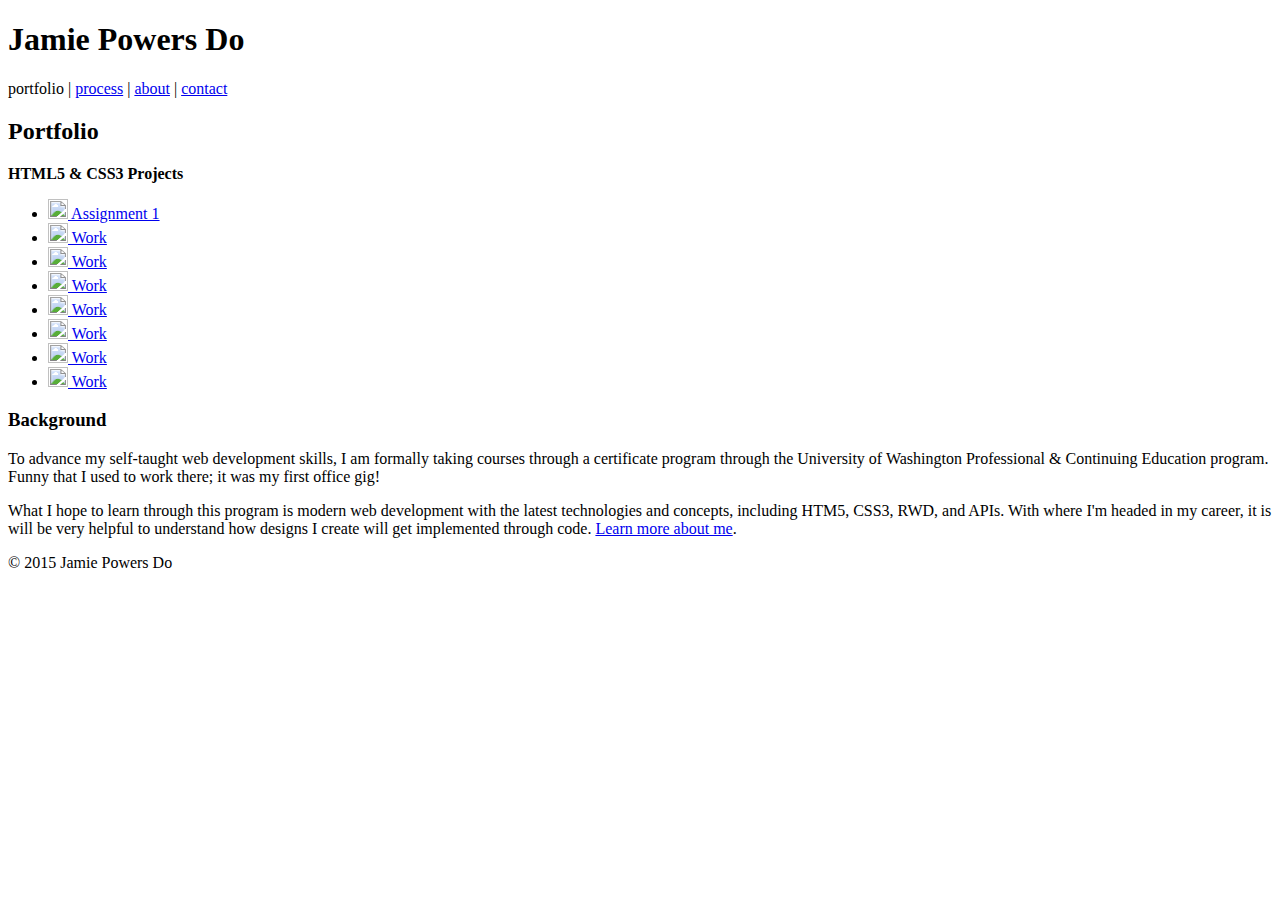
==== index.html @ d76c74a5 "Updated bunch of files" ====
<!DOCTYPE html>
<html>
  <head>
    <meta charset="utf-8">
    <title>Portfolio | Jamie Powers Do</title>
  </head>

  <body>

    <header>
      <!-- header -->
      <!-- As done in class for week 2, is it preferred that comments are provided right after the open parent tag for which it relates? -->
      <h1>Jamie Powers Do</h1>
      <nav>
        portfolio | 
        <a href="#">process</a> | 
        <a href="../portfolio/about/index.html">about</a> |
        <a href="#">contact</a>
      </nav>
    </header>
    
    
    <article>
      <!-- content -->
      <h2>Portfolio</h2>
      
      <p><strong>HTML5 &amp; CSS3 Projects</strong></p>
      
      <ul>
        <li><a href="../SemanticTags/manytags.html"><img src="../portfolio/images/jade-dot.png" width="20" height="20"> Assignment 1</a></li>
        <li><a href="#"><img src="../portfolio/images/jade-dot.png" width="20" height="20"> Work</a></li>
        <li><a href="#"><img src="../portfolio/images/jade-dot.png" width="20" height="20"> Work</a></li>
        <li><a href="#"><img src="../portfolio/images/jade-dot.png" width="20" height="20"> Work</a></li>
        <li><a href="#"><img src="../portfolio/images/jade-dot.png" width="20" height="20"> Work</a></li>
        <li><a href="#"><img src="../portfolio/images/jade-dot.png" width="20" height="20"> Work</a></li>
        <li><a href="#"><img src="../portfolio/images/jade-dot.png" width="20" height="20"> Work</a></li>
        <li><a href="#"><img src="../portfolio/images/jade-dot.png" width="20" height="20"> Work</a></li>
      </ul>
      
      
    </article>
    
    
    <aside>
      <!-- aside -->
      <h3>Background</h3>
      <p>To advance my self-taught web development skills, I am formally taking courses through a certificate program through the University of Washington Professional &amp; Continuing Education program.  Funny that I used to work there; it was my first office gig!</p>
      <p>What I hope to learn through this program is modern web development with the latest technologies and concepts, including HTM5, CSS3, RWD, and APIs. With where I'm headed in my career, it is will be very helpful to understand how designs I create will get implemented through code.  <a href="../portfolio/about/index.html">Learn more about me</a>.</p>
    </aside>
    
    
    <footer>
      <!-- copyright info, secondary navigation -->
      <p>&copy; 2015 Jamie Powers Do</p>
    </footer>
    
  </body>

</html>
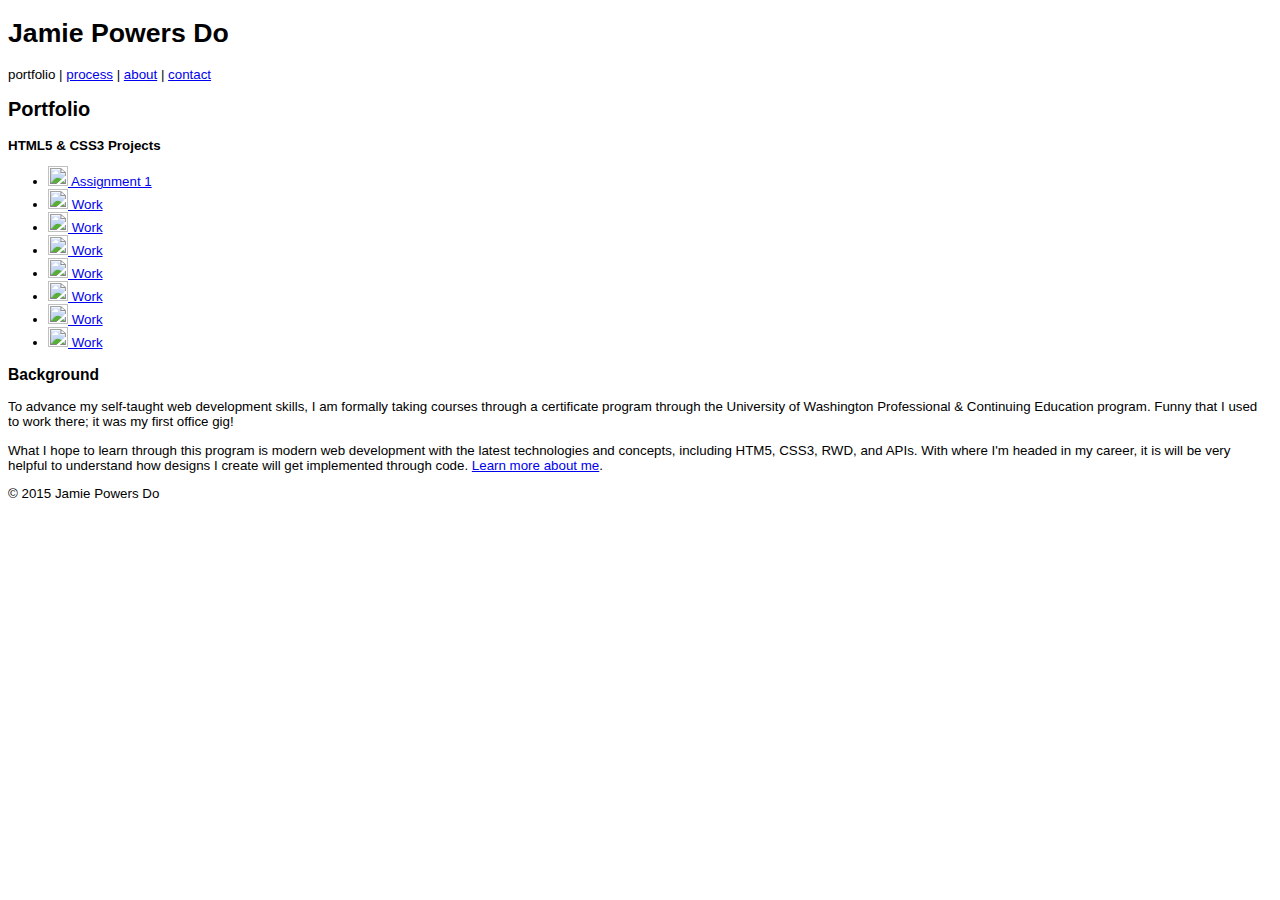
==== commit 7f15d632: "Added initial stylesheet" ====
--- a/index.html
+++ b/index.html
@@ -1,59 +1,61 @@
 <!DOCTYPE html>
 <html>
-  <head>
-    <meta charset="utf-8">
-    <title>Portfolio | Jamie Powers Do</title>
-  </head>
+<head>
+  <meta charset="utf-8">
+  <title>Portfolio | Jamie Powers Do</title>
+  <link rel="stylesheet" type="text/css" href="styles/first-stylesheet.css">
+</head>
 
-  <body>
+<body>
 
-    <header>
-      <!-- header -->
-      <!-- As done in class for week 2, is it preferred that comments are provided right after the open parent tag for which it relates? -->
-      <h1>Jamie Powers Do</h1>
-      <nav>
-        portfolio | 
-        <a href="#">process</a> | 
-        <a href="../portfolio/about/index.html">about</a> |
-        <a href="#">contact</a>
-      </nav>
-    </header>
-    
-    
-    <article>
-      <!-- content -->
-      <h2>Portfolio</h2>
-      
-      <p><strong>HTML5 &amp; CSS3 Projects</strong></p>
-      
-      <ul>
-        <li><a href="../SemanticTags/manytags.html"><img src="../portfolio/images/jade-dot.png" width="20" height="20"> Assignment 1</a></li>
-        <li><a href="#"><img src="../portfolio/images/jade-dot.png" width="20" height="20"> Work</a></li>
-        <li><a href="#"><img src="../portfolio/images/jade-dot.png" width="20" height="20"> Work</a></li>
-        <li><a href="#"><img src="../portfolio/images/jade-dot.png" width="20" height="20"> Work</a></li>
-        <li><a href="#"><img src="../portfolio/images/jade-dot.png" width="20" height="20"> Work</a></li>
-        <li><a href="#"><img src="../portfolio/images/jade-dot.png" width="20" height="20"> Work</a></li>
-        <li><a href="#"><img src="../portfolio/images/jade-dot.png" width="20" height="20"> Work</a></li>
-        <li><a href="#"><img src="../portfolio/images/jade-dot.png" width="20" height="20"> Work</a></li>
-      </ul>
-      
-      
-    </article>
-    
-    
-    <aside>
-      <!-- aside -->
-      <h3>Background</h3>
-      <p>To advance my self-taught web development skills, I am formally taking courses through a certificate program through the University of Washington Professional &amp; Continuing Education program.  Funny that I used to work there; it was my first office gig!</p>
-      <p>What I hope to learn through this program is modern web development with the latest technologies and concepts, including HTM5, CSS3, RWD, and APIs. With where I'm headed in my career, it is will be very helpful to understand how designs I create will get implemented through code.  <a href="../portfolio/about/index.html">Learn more about me</a>.</p>
-    </aside>
-    
-    
-    <footer>
-      <!-- copyright info, secondary navigation -->
-      <p>&copy; 2015 Jamie Powers Do</p>
-    </footer>
-    
-  </body>
+  <header>
+    <!-- header -->
+    <!-- As done in class for week 2, is it preferred that comments are provided right after the open parent tag for which it relates? -->
+    <h1>Jamie Powers Do</h1>
+    <nav>
+      portfolio | 
+      <a href="#">process</a> | 
+      <a href="../portfolio/about.html">about</a> |
+      <a href="#">contact</a>
+    </nav>
+  </header>
+
+
+  <article>
+    <!-- content -->
+    <h2>Portfolio</h2>
+
+    <p><strong>HTML5 &amp; CSS3 Projects</strong></p>
+
+    <ul>
+      <!-- 10/25: move image sizing into CSS -->
+      <li><a href="../SemanticTags/manytags.html"><img src="../portfolio/images/jade-dot.png" width="20" height="20"> Assignment 1</a></li>
+      <li><a href="#"><img src="../portfolio/images/jade-dot.png" width="20" height="20"> Work</a></li>
+      <li><a href="#"><img src="../portfolio/images/jade-dot.png" width="20" height="20"> Work</a></li>
+      <li><a href="#"><img src="../portfolio/images/jade-dot.png" width="20" height="20"> Work</a></li>
+      <li><a href="#"><img src="../portfolio/images/jade-dot.png" width="20" height="20"> Work</a></li>
+      <li><a href="#"><img src="../portfolio/images/jade-dot.png" width="20" height="20"> Work</a></li>
+      <li><a href="#"><img src="../portfolio/images/jade-dot.png" width="20" height="20"> Work</a></li>
+      <li><a href="#"><img src="../portfolio/images/jade-dot.png" width="20" height="20"> Work</a></li>
+    </ul>
+
+
+  </article>
+
+
+  <aside>
+    <!-- aside -->
+    <h3>Background</h3>
+    <p>To advance my self-taught web development skills, I am formally taking courses through a certificate program through the University of Washington Professional &amp; Continuing Education program.  Funny that I used to work there; it was my first office gig!</p>
+    <p>What I hope to learn through this program is modern web development with the latest technologies and concepts, including HTM5, CSS3, RWD, and APIs. With where I'm headed in my career, it is will be very helpful to understand how designs I create will get implemented through code.  <a href="../portfolio/about.html">Learn more about me</a>.</p>
+  </aside>
+
+
+  <footer>
+    <!-- copyright info, secondary navigation -->
+    <p>&copy; 2015 Jamie Powers Do</p>
+  </footer>
+
+</body>
 
 </html>--- a/styles/first-stylesheet.css
+++ b/styles/first-stylesheet.css
@@ -0,0 +1,7 @@
+/* Jamie Do's week 3, assignment 3 style sheet */
+/* Requirement:  50+ lines of code */
+
+body {
+  font-family: "Segoe UI", sans-serif;
+  font-size: 10pt;
+}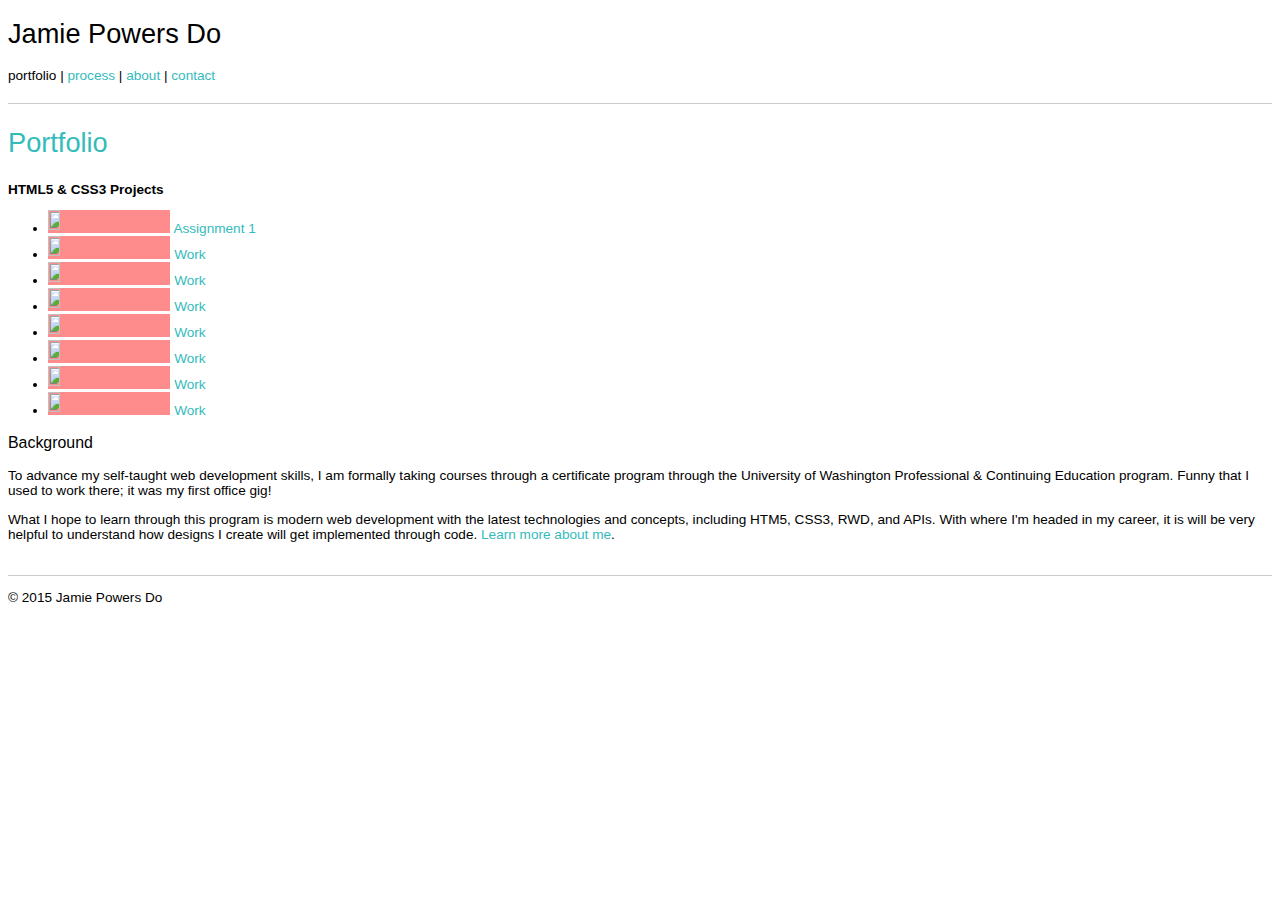
==== commit 70759917: "Changed every file, more CSS, minor HTML layout structure updates" ====
--- a/index.html
+++ b/index.html
@@ -9,34 +9,35 @@
 <body>
 
   <header>
-    <!-- header -->
-    <!-- As done in class for week 2, is it preferred that comments are provided right after the open parent tag for which it relates? -->
+    <!-- Header -->
     <h1>Jamie Powers Do</h1>
-    <nav>
-      portfolio | 
-      <a href="#">process</a> | 
-      <a href="../portfolio/about.html">about</a> |
-      <a href="#">contact</a>
+    <nav class="lowercase">
+      Portfolio | 
+      <a href="#">Process</a> | 
+      <a href="../portfolio/about.html">About</a> |
+      <a href="../portfolio/contact.html">Contact</a>
     </nav>
   </header>
+  
+  
+  <div class="divider"></div>
 
 
-  <article>
-    <!-- content -->
+  <article class="thumbnail">
+    <!-- Portfolio content -->
     <h2>Portfolio</h2>
 
     <p><strong>HTML5 &amp; CSS3 Projects</strong></p>
 
     <ul>
-      <!-- 10/25: move image sizing into CSS -->
-      <li><a href="../SemanticTags/manytags.html"><img src="../portfolio/images/jade-dot.png" width="20" height="20"> Assignment 1</a></li>
-      <li><a href="#"><img src="../portfolio/images/jade-dot.png" width="20" height="20"> Work</a></li>
-      <li><a href="#"><img src="../portfolio/images/jade-dot.png" width="20" height="20"> Work</a></li>
-      <li><a href="#"><img src="../portfolio/images/jade-dot.png" width="20" height="20"> Work</a></li>
-      <li><a href="#"><img src="../portfolio/images/jade-dot.png" width="20" height="20"> Work</a></li>
-      <li><a href="#"><img src="../portfolio/images/jade-dot.png" width="20" height="20"> Work</a></li>
-      <li><a href="#"><img src="../portfolio/images/jade-dot.png" width="20" height="20"> Work</a></li>
-      <li><a href="#"><img src="../portfolio/images/jade-dot.png" width="20" height="20"> Work</a></li>
+      <li><a href="../SemanticTags/manytags.html"><img src="../portfolio/images/jade-dot.png"> Assignment 1</a></li>
+      <li><a href="#"><img src="../portfolio/images/jade-dot.png"> Work</a></li>
+      <li><a href="#"><img src="../portfolio/images/jade-dot.png"> Work</a></li>
+      <li><a href="#"><img src="../portfolio/images/jade-dot.png"> Work</a></li>
+      <li><a href="#"><img src="../portfolio/images/jade-dot.png"> Work</a></li>
+      <li><a href="#"><img src="../portfolio/images/jade-dot.png"> Work</a></li>
+      <li><a href="#"><img src="../portfolio/images/jade-dot.png"> Work</a></li>
+      <li><a href="#"><img src="../portfolio/images/jade-dot.png"> Work</a></li>
     </ul>
 
 
@@ -44,15 +45,18 @@
 
 
   <aside>
-    <!-- aside -->
+    <!-- Aside with supplementary content -->
     <h3>Background</h3>
     <p>To advance my self-taught web development skills, I am formally taking courses through a certificate program through the University of Washington Professional &amp; Continuing Education program.  Funny that I used to work there; it was my first office gig!</p>
     <p>What I hope to learn through this program is modern web development with the latest technologies and concepts, including HTM5, CSS3, RWD, and APIs. With where I'm headed in my career, it is will be very helpful to understand how designs I create will get implemented through code.  <a href="../portfolio/about.html">Learn more about me</a>.</p>
   </aside>
+  
+  
+  <div class="divider"></div>
 
 
   <footer>
-    <!-- copyright info, secondary navigation -->
+    <!-- Footer -->
     <p>&copy; 2015 Jamie Powers Do</p>
   </footer>
 
--- a/styles/first-stylesheet.css
+++ b/styles/first-stylesheet.css
@@ -1,7 +1,131 @@
 /* Jamie Do's week 3, assignment 3 style sheet */
 /* Requirement:  50+ lines of code */
 
+
+/* Font - global */
+
 body {
   font-family: "Segoe UI", sans-serif;
-  font-size: 10pt;
+  font-size: .85em;
+}
+
+p, a {
+  font-size: 1em;
+}
+
+
+/* Headers - global */
+
+h1 {
+  font-family: "Segoe UI Light", sans-serif;
+  font-weight: 100;
+}
+
+h2 {
+  font-size: 2em;
+  font-weight: 100;
+  color: #33bbbb;
+}
+
+h3 {
+  font-weight: 100;
+}
+
+
+/* Hyperlinks - global */
+
+a:link {
+  color: #33bbbb;
+  text-decoration: none;
+}
+
+a:visited {
+  color: #33bbbb;
+  text-decoration: none;
+}
+
+a:active {
+  color: #88dddd;
+  text-decoration: none;
+}
+
+a:hover {
+  text-decoration: underline;
+}
+
+
+/* Reusable Styling */
+
+.lowercase {
+  text-transform: lowercase;
+}
+
+.uppercase {
+  text-transform: uppercase;
+}
+
+.capitalize {
+  text-transform: capitalize;
+}
+
+
+/* Special Styling */
+
+nav a:link, a:visited, a:active {
+  text-decoration: none;
+}
+
+nav a:hover {
+  text-decoration: none;
+}
+
+.divider {
+  padding-top: 20px;
+  border-bottom: 1px solid #cccccc;
+}
+
+.thumbnail img {
+  /* Resize img tags in "thumbnail" class */
+  width: 10%;
+  height: 10%;
+  background: rgba(255, 0, 0, 0.45);
+  overflow: hidden;
+}
+
+.thumbnail img:hover{
+  /*background-color: #0000ff;*/
+  opacity: .5;
+  filter: alpha(opacity=50); /* For IE8 and? earlier */
+}
+
+
+/* CSS3 For Funsies */
+
+#animated-div {
+    width: 100px;
+    height: 100px;
+    background-color: red;
+    position: relative;
+    -webkit-animation-name: example; /* Chrome, Safari, Opera */
+    -webkit-animation-duration: 4s; /* Chrome, Safari, Opera */
+    animation-name: example;
+    animation-duration: 4s;
+}
+
+/* Chrome, Safari, Opera */
+@-webkit-keyframes example {
+    0%   {background-color:red; left:0px; top:0px;}
+    25%  {background-color:yellow; left:200px; top:0px;}
+    50%  {background-color:blue; left:200px; top:200px;}
+    75%  {background-color:green; left:0px; top:200px;}
+    100% {background-color:red; left:0px; top:0px;}
+}
+
+/* Standard syntax */
+@keyframes example {
+    0%   {background-color:red; left:0px; top:0px;}
+    25%  {background-color:yellow; left:200px; top:0px;}
+    50%  {background-color:blue; left:200px; top:200px;}
+    75%  {background-color:green; left:0px; top:200px;}
+    100% {background-color:red; left:0px; top:0px;}
 }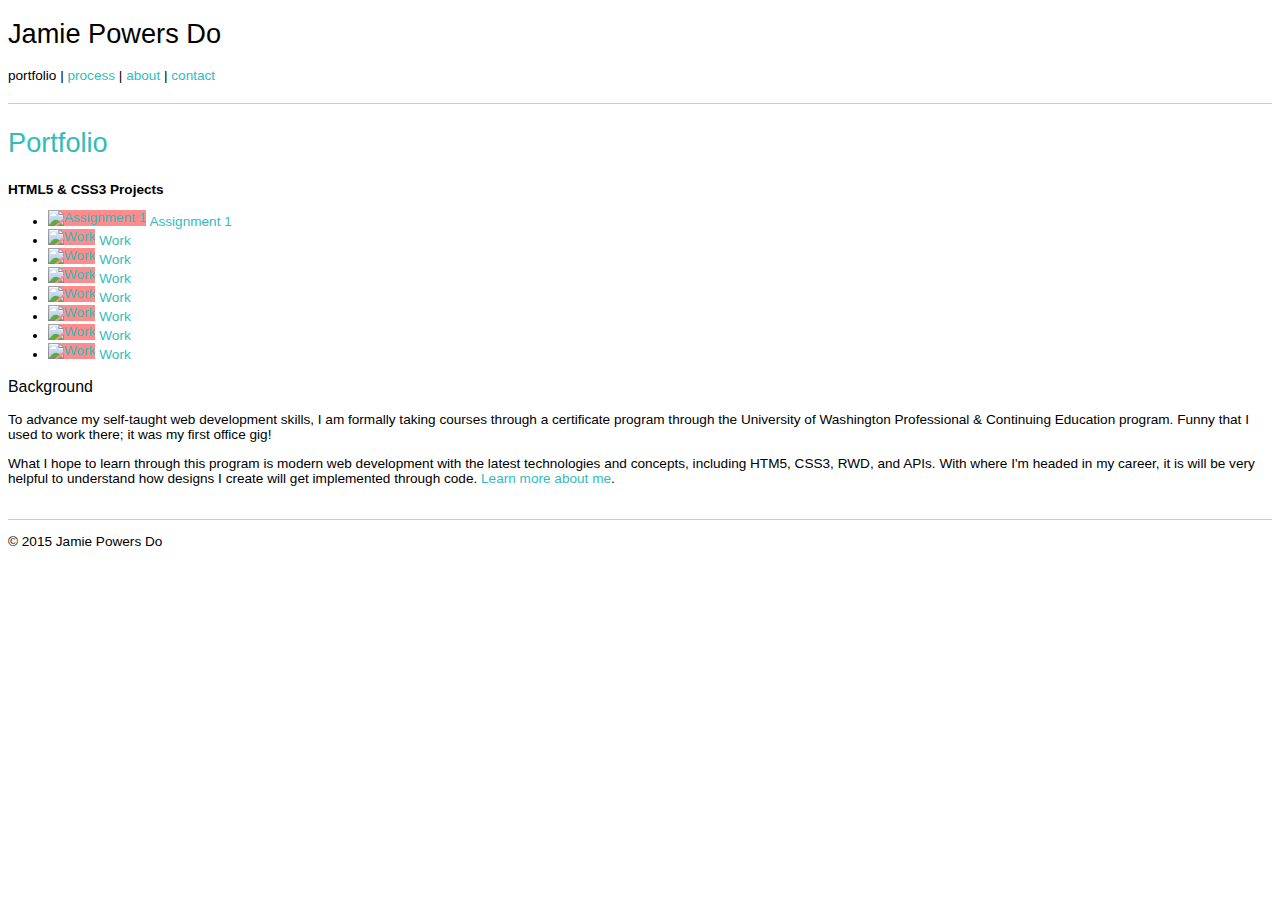
==== commit 5e02d29f: "Added alt attribute to img tags" ====
--- a/index.html
+++ b/index.html
@@ -30,14 +30,14 @@
     <p><strong>HTML5 &amp; CSS3 Projects</strong></p>
 
     <ul>
-      <li><a href="../SemanticTags/manytags.html"><img src="../portfolio/images/jade-dot.png"> Assignment 1</a></li>
-      <li><a href="#"><img src="../portfolio/images/jade-dot.png"> Work</a></li>
-      <li><a href="#"><img src="../portfolio/images/jade-dot.png"> Work</a></li>
-      <li><a href="#"><img src="../portfolio/images/jade-dot.png"> Work</a></li>
-      <li><a href="#"><img src="../portfolio/images/jade-dot.png"> Work</a></li>
-      <li><a href="#"><img src="../portfolio/images/jade-dot.png"> Work</a></li>
-      <li><a href="#"><img src="../portfolio/images/jade-dot.png"> Work</a></li>
-      <li><a href="#"><img src="../portfolio/images/jade-dot.png"> Work</a></li>
+      <li><a href="../SemanticTags/manytags.html"><img src="../portfolio/images/jade-dot.png" alt="Assignment 1"> Assignment 1</a></li>
+      <li><a href="#"><img src="../portfolio/images/jade-dot.png" alt="Work"> Work</a></li>
+      <li><a href="#"><img src="../portfolio/images/jade-dot.png" alt="Work"> Work</a></li>
+      <li><a href="#"><img src="../portfolio/images/jade-dot.png" alt="Work"> Work</a></li>
+      <li><a href="#"><img src="../portfolio/images/jade-dot.png" alt="Work"> Work</a></li>
+      <li><a href="#"><img src="../portfolio/images/jade-dot.png" alt="Work"> Work</a></li>
+      <li><a href="#"><img src="../portfolio/images/jade-dot.png" alt="Work"> Work</a></li>
+      <li><a href="#"><img src="../portfolio/images/jade-dot.png" alt="Work"> Work</a></li>
     </ul>
 
 
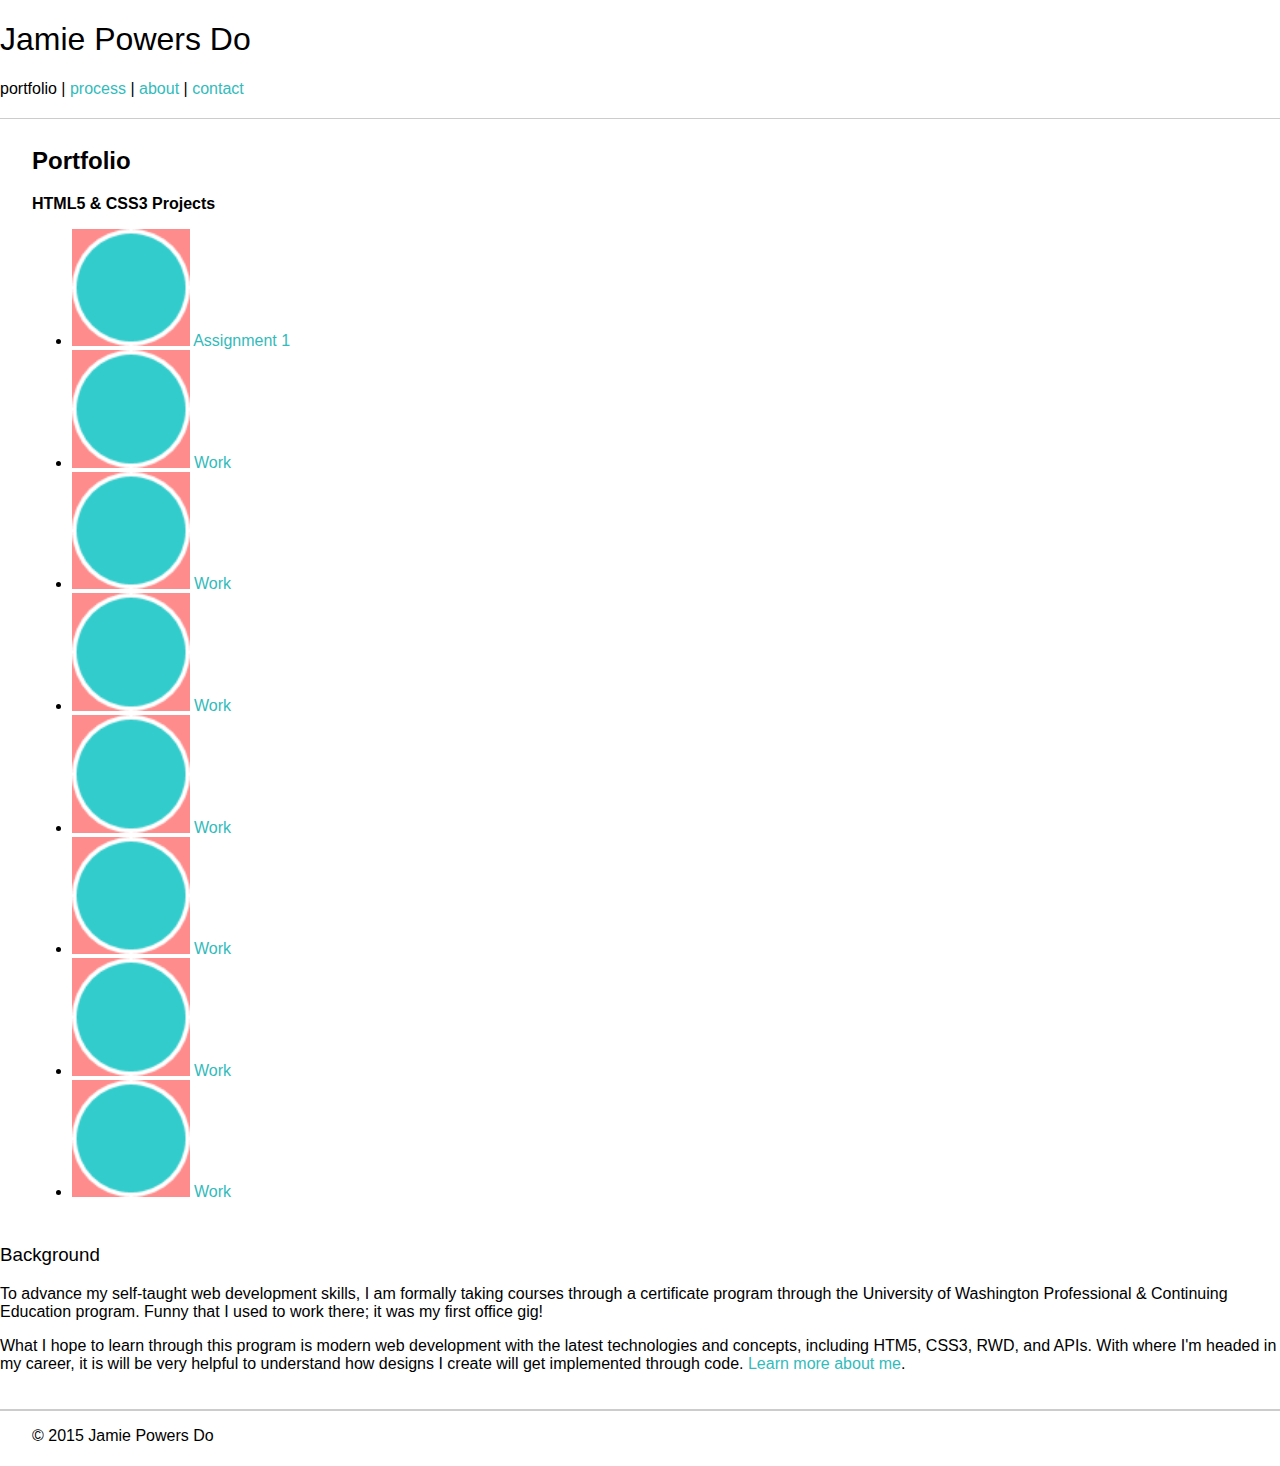
==== commit f8f30b64: "Start of styling updates" ====
--- a/index.html
+++ b/index.html
@@ -14,8 +14,8 @@
     <nav class="lowercase">
       Portfolio | 
       <a href="#">Process</a> | 
-      <a href="../portfolio/about.html">About</a> |
-      <a href="../portfolio/contact.html">Contact</a>
+      <a href="about.html">About</a> |
+      <a href="contact.html">Contact</a>
     </nav>
   </header>
   
@@ -30,14 +30,14 @@
     <p><strong>HTML5 &amp; CSS3 Projects</strong></p>
 
     <ul>
-      <li><a href="../SemanticTags/manytags.html"><img src="../portfolio/images/jade-dot.png" alt="Assignment 1"> Assignment 1</a></li>
-      <li><a href="#"><img src="../portfolio/images/jade-dot.png" alt="Work"> Work</a></li>
-      <li><a href="#"><img src="../portfolio/images/jade-dot.png" alt="Work"> Work</a></li>
-      <li><a href="#"><img src="../portfolio/images/jade-dot.png" alt="Work"> Work</a></li>
-      <li><a href="#"><img src="../portfolio/images/jade-dot.png" alt="Work"> Work</a></li>
-      <li><a href="#"><img src="../portfolio/images/jade-dot.png" alt="Work"> Work</a></li>
-      <li><a href="#"><img src="../portfolio/images/jade-dot.png" alt="Work"> Work</a></li>
-      <li><a href="#"><img src="../portfolio/images/jade-dot.png" alt="Work"> Work</a></li>
+      <li><a href="../SemanticTags/manytags.html"><img src="images/jade-dot.png" alt="Assignment 1"> Assignment 1</a></li>
+      <li><a href="#"><img src="images/jade-dot.png" alt="Work"> Work</a></li>
+      <li><a href="#"><img src="images/jade-dot.png" alt="Work"> Work</a></li>
+      <li><a href="#"><img src="images/jade-dot.png" alt="Work"> Work</a></li>
+      <li><a href="#"><img src="images/jade-dot.png" alt="Work"> Work</a></li>
+      <li><a href="#"><img src="images/jade-dot.png" alt="Work"> Work</a></li>
+      <li><a href="#"><img src="images/jade-dot.png" alt="Work"> Work</a></li>
+      <li><a href="#"><img src="images/jade-dot.png" alt="Work"> Work</a></li>
     </ul>
 
 
--- a/styles/first-stylesheet.css
+++ b/styles/first-stylesheet.css
@@ -1,38 +1,37 @@
-/* Jamie Do's week 3, assignment 3 style sheet */
-/* Requirement:  50+ lines of code */
+/* Main Stylesheet */
+/* by Jamie Powers Do */
+/* November 2015 */
 
+/* GLOBAL */
 
-/* Font - global */
+* { box-sizing: border-box; }
 
-body {
-  font-family: "Segoe UI", sans-serif;
-  font-size: .85em;
+/* FONT */
+html, body {
+  margin: 0;
+  padding: 0;
+  font-family: 'Open Sans', 'Segoe UI', sans-serif;
+  font-size: 1rem;
 }
 
 p, a {
-  font-size: 1em;
+  font-size: 1rem;
 }
 
-
-/* Headers - global */
+/* HEADERS */
 
 h1 {
-  font-family: "Segoe UI Light", sans-serif;
-  font-weight: 100;
-}
-
-h2 {
   font-size: 2em;
   font-weight: 100;
-  color: #33bbbb;
+  color: #000000;
+  /*font-family: 'Open Sans Light', 'Segoe UI Light', sans-serif;*/
 }
 
 h3 {
   font-weight: 100;
 }
 
-
-/* Hyperlinks - global */
+/* HYPERLINKS */
 
 a:link {
   color: #33bbbb;
@@ -54,7 +53,45 @@
 }
 
 
-/* Reusable Styling */
+/* NAVIGATION */
+
+.menu ul {
+  text-align: right;
+  background-color: #ddf9f9;
+  padding-bottom: .15rem;
+}
+
+.menu li {
+  display: inline-block;
+}
+
+.menu li a {
+  display: inline-block;
+  padding: .25rem 1rem;
+}
+
+/* CONTENT */
+
+article {
+  padding: .5rem 2rem;
+}
+
+/* Headers - global */
+/*h1 {
+  font-family: 'Open Sans Light', 'Segoe UI Light', sans-serif;
+  font-weight: 100;
+}*/
+
+
+/* FOOTER */
+
+footer {
+  border-top: 1px solid #cccccc;
+  padding: 0rem 2rem .3rem 2rem;
+}
+
+
+/* REUSABLE */
 
 .lowercase {
   text-transform: lowercase;
@@ -69,7 +106,7 @@
 }
 
 
-/* Special Styling */
+/* SPECIAL STYLING (local) */
 
 nav a:link, a:visited, a:active {
   text-decoration: none;
@@ -98,34 +135,9 @@
   filter: alpha(opacity=50); /* For IE8 and? earlier */
 }
 
-
-/* CSS3 For Funsies */
-
-#animated-div {
-    width: 100px;
-    height: 100px;
-    background-color: red;
-    position: relative;
-    -webkit-animation-name: example; /* Chrome, Safari, Opera */
-    -webkit-animation-duration: 4s; /* Chrome, Safari, Opera */
-    animation-name: example;
-    animation-duration: 4s;
+#portrait {
+  width: 15%;
+  height: 15%;
+  float: right;
+  margin: 0px 0px 15px 15px;
 }
-
-/* Chrome, Safari, Opera */
-@-webkit-keyframes example {
-    0%   {background-color:red; left:0px; top:0px;}
-    25%  {background-color:yellow; left:200px; top:0px;}
-    50%  {background-color:blue; left:200px; top:200px;}
-    75%  {background-color:green; left:0px; top:200px;}
-    100% {background-color:red; left:0px; top:0px;}
-}
-
-/* Standard syntax */
-@keyframes example {
-    0%   {background-color:red; left:0px; top:0px;}
-    25%  {background-color:yellow; left:200px; top:0px;}
-    50%  {background-color:blue; left:200px; top:200px;}
-    75%  {background-color:green; left:0px; top:200px;}
-    100% {background-color:red; left:0px; top:0px;}
-}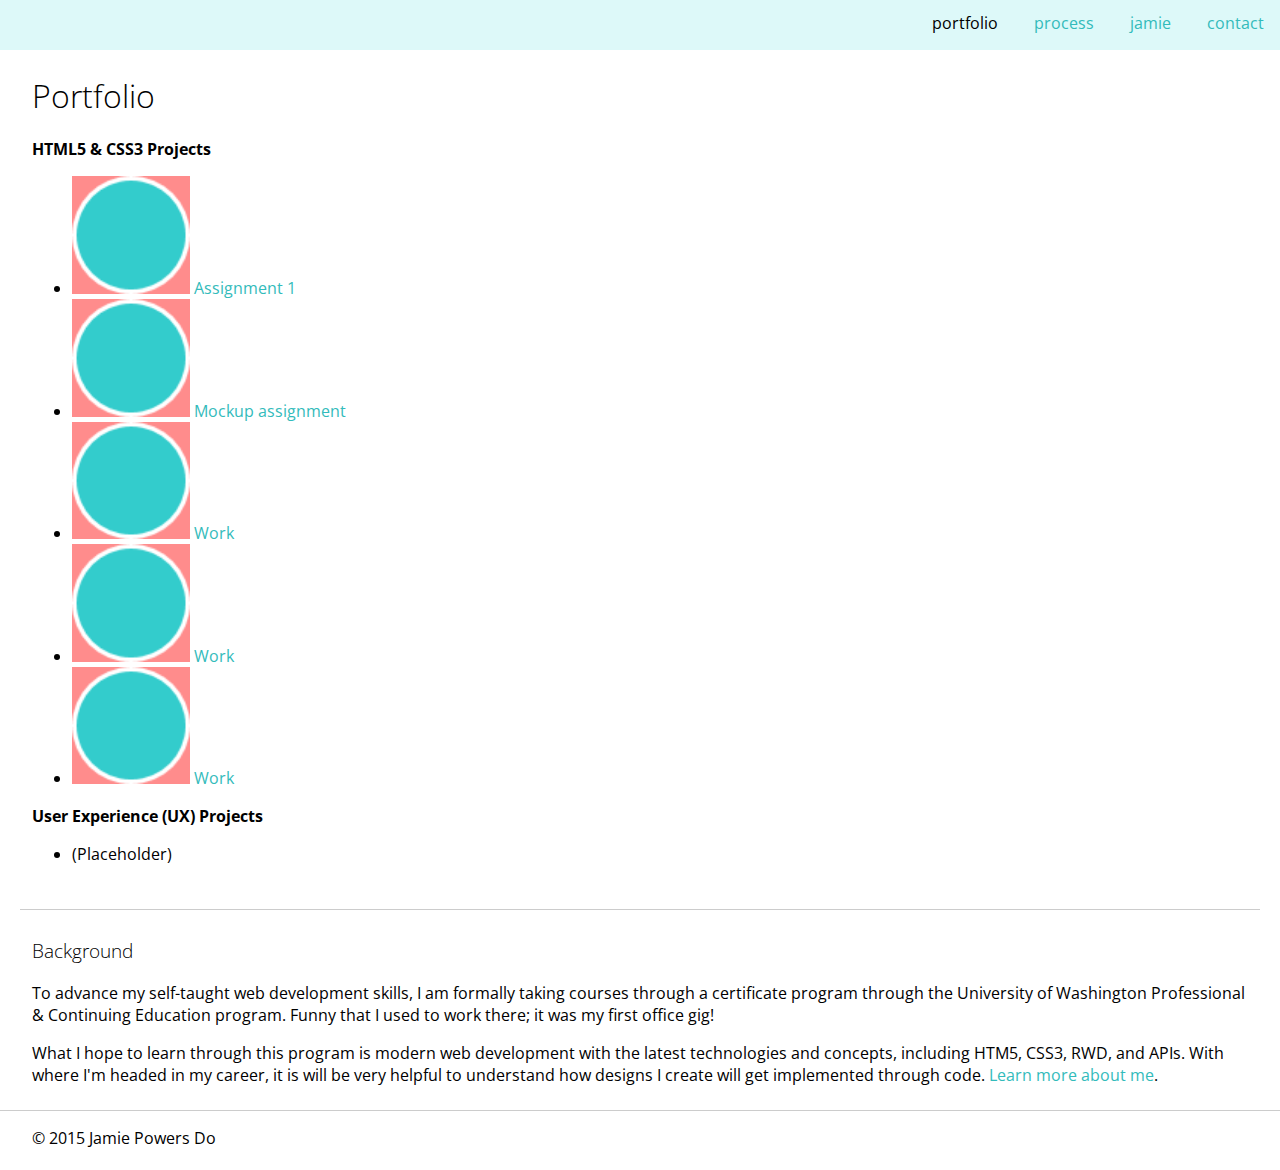
==== commit 35f5ada4: "Styling updates" ====
--- a/index.html
+++ b/index.html
@@ -3,62 +3,71 @@
 <head>
   <meta charset="utf-8">
   <title>Portfolio | Jamie Powers Do</title>
+  <meta name="description" content="Website of Jamie Powers Do, User Experience Designer">
+  <meta name="keywords" content="jamie, jamie powers, jamie do, jamie powers do, user experience, user experience design, UX, UXD, portfolio">
+  <meta name="author" content="Jamie Powers Do">
+  <!-- Fav icon placeholder <link rel="shortcut icon" href="../favicon.ico"> -->
   <link rel="stylesheet" type="text/css" href="styles/first-stylesheet.css">
+  <link href='https://fonts.googleapis.com/css?family=Open+Sans' rel='stylesheet' type='text/css'>
+  <link rel="stylesheet" href="https://maxcdn.bootstrapcdn.com/font-awesome/4.4.0/css/font-awesome.min.css">  
 </head>
 
 <body>
-
+    
   <header>
     <!-- Header -->
-    <h1>Jamie Powers Do</h1>
-    <nav class="lowercase">
-      Portfolio | 
-      <a href="#">Process</a> | 
-      <a href="about.html">About</a> |
-      <a href="contact.html">Contact</a>
+    <nav class="menu">
+      <ul class="lowercase">
+        <li><a>Portfolio</a></li>
+        <li><a href="process.html">Process</a></li>
+        <li><a href="about.html">Jamie</a></li>
+        <li><a href="contact.html">Contact</a></li>
+      </ul>
     </nav>
   </header>
   
-  
-  <div class="divider"></div>
 
-
-  <article class="thumbnail">
-    <!-- Portfolio content -->
-    <h2>Portfolio</h2>
+  <article>
+    <!-- Content -->
+    <h1>Portfolio</h1>
 
     <p><strong>HTML5 &amp; CSS3 Projects</strong></p>
 
-    <ul>
+    <ul class="thumbnail">
       <li><a href="../SemanticTags/manytags.html"><img src="images/jade-dot.png" alt="Assignment 1"> Assignment 1</a></li>
-      <li><a href="#"><img src="images/jade-dot.png" alt="Work"> Work</a></li>
-      <li><a href="#"><img src="images/jade-dot.png" alt="Work"> Work</a></li>
-      <li><a href="#"><img src="images/jade-dot.png" alt="Work"> Work</a></li>
-      <li><a href="#"><img src="images/jade-dot.png" alt="Work"> Work</a></li>
+      <li><a href="#"><img src="images/jade-dot.png" alt="Work"> Mockup assignment</a></li>
       <li><a href="#"><img src="images/jade-dot.png" alt="Work"> Work</a></li>
       <li><a href="#"><img src="images/jade-dot.png" alt="Work"> Work</a></li>
       <li><a href="#"><img src="images/jade-dot.png" alt="Work"> Work</a></li>
     </ul>
-
+    
+    
+    <p><strong>User Experience (UX) Projects</strong></p>
+    
+    <ul>
+      <li>(Placeholder)</li>
+    </ul>
 
   </article>
 
 
+  <div class="divider"></div>
+  
+  
   <aside>
     <!-- Aside with supplementary content -->
     <h3>Background</h3>
     <p>To advance my self-taught web development skills, I am formally taking courses through a certificate program through the University of Washington Professional &amp; Continuing Education program.  Funny that I used to work there; it was my first office gig!</p>
     <p>What I hope to learn through this program is modern web development with the latest technologies and concepts, including HTM5, CSS3, RWD, and APIs. With where I'm headed in my career, it is will be very helpful to understand how designs I create will get implemented through code.  <a href="../portfolio/about.html">Learn more about me</a>.</p>
   </aside>
-  
-  
-  <div class="divider"></div>
 
 
   <footer>
     <!-- Footer -->
     <p>&copy; 2015 Jamie Powers Do</p>
   </footer>
+  
+  <!-- Javascript -->
 
 </body>
 
--- a/styles/first-stylesheet.css
+++ b/styles/first-stylesheet.css
@@ -2,11 +2,17 @@
 /* by Jamie Powers Do */
 /* November 2015 */
 
+
 /* GLOBAL */
 
-* { box-sizing: border-box; }
+* {
+  box-sizing: border-box;
+  margin-top: 0px;
+}
 
-/* FONT */
+
+/* GLOBAL & FONT STYLING */
+
 html, body {
   margin: 0;
   padding: 0;
@@ -18,6 +24,10 @@
   font-size: 1rem;
 }
 
+.icon {
+  font-size: 2rem;
+}
+
 /* HEADERS */
 
 h1 {
@@ -25,6 +35,10 @@
   font-weight: 100;
   color: #000000;
   /*font-family: 'Open Sans Light', 'Segoe UI Light', sans-serif;*/
+}
+
+h2 {
+  font-weight: 100;
 }
 
 h3 {
@@ -53,12 +67,19 @@
 }
 
 
+/* WEBSITE HEADER */
+
+header {
+  padding: 0rem;
+}
+
+
 /* NAVIGATION */
 
 .menu ul {
   text-align: right;
   background-color: #ddf9f9;
-  padding-bottom: .15rem;
+  padding: .5rem 0rem .75rem 0rem;
 }
 
 .menu li {
@@ -72,22 +93,16 @@
 
 /* CONTENT */
 
-article {
-  padding: .5rem 2rem;
+article, aside {
+  padding: .5rem 2rem .5rem 2rem;
 }
-
-/* Headers - global */
-/*h1 {
-  font-family: 'Open Sans Light', 'Segoe UI Light', sans-serif;
-  font-weight: 100;
-}*/
 
 
 /* FOOTER */
 
 footer {
   border-top: 1px solid #cccccc;
-  padding: 0rem 2rem .3rem 2rem;
+  padding: 1rem 2rem .3rem 2rem;
 }
 
 
@@ -117,7 +132,7 @@
 }
 
 .divider {
-  padding-top: 20px;
+  margin: 20px;
   border-bottom: 1px solid #cccccc;
 }
 
@@ -141,3 +156,10 @@
   float: right;
   margin: 0px 0px 15px 15px;
 }
+
+
+
+
+
+
+/* OFF CANVAS MENU */
